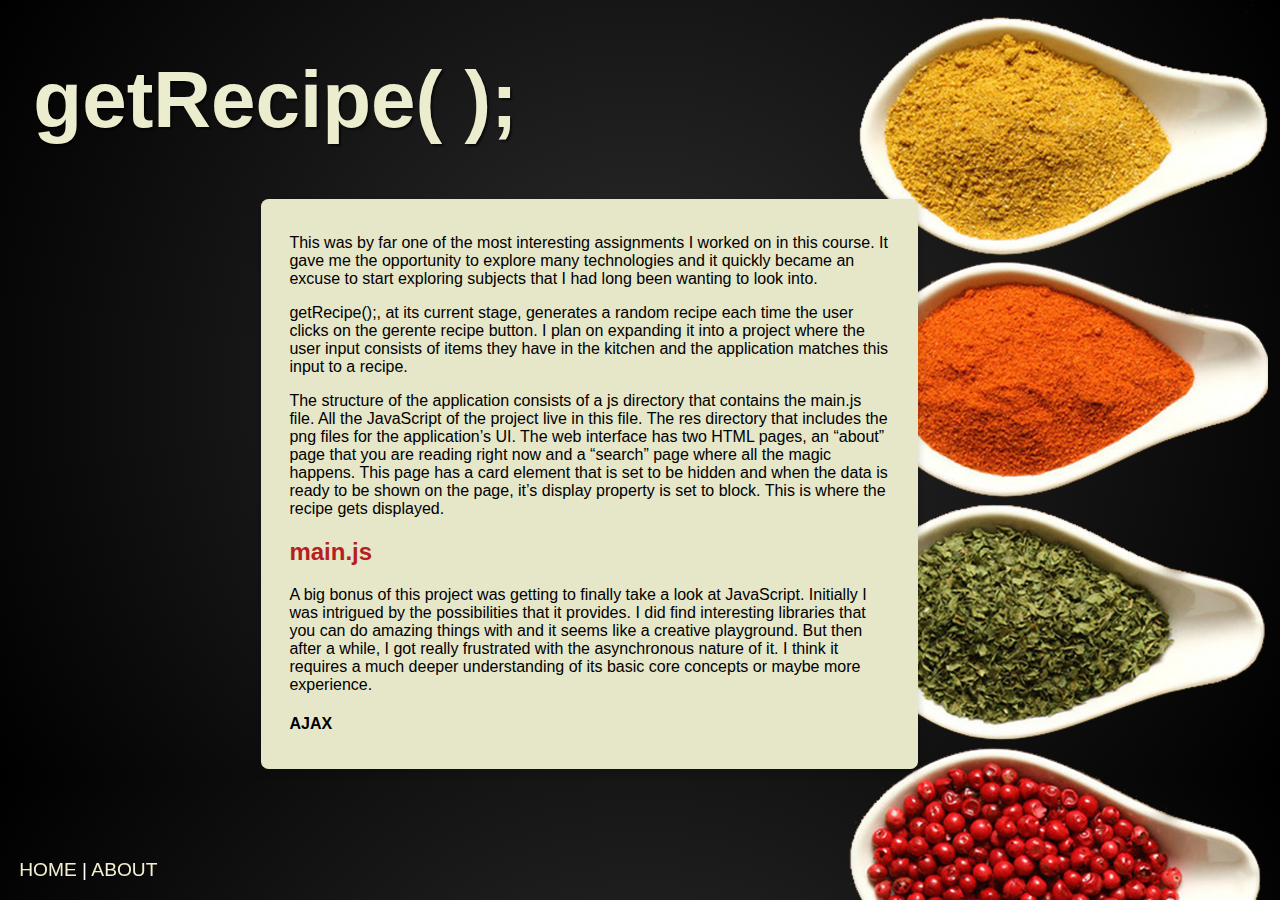
==== getRecipe/about.html @ 274e571c "clean up" ====
<!DOCTYPE html>
<html lang="en" dir="ltr">
  <head>
    <meta charset="utf-8">
    <title>JSON and AJAX</title>
    <link rel="stylesheet" href="styles.css">
  </head>
  <body>
    <header>
      <h1 class="headerText">getRecipe( );</h1>
     
    </header>
    <div id="card" class="card" style="display: block;">
     
      <div class="container">

        <h2 id="testString"></h2>

        
        <p>This was by far one of the most interesting assignments I worked on in this course. It gave me the opportunity to explore many technologies and it quickly became an excuse to start exploring subjects that I had long been wanting to look into.
        </p>
        <p>getRecipe();, at its current stage, generates a random recipe each time the user clicks on the gerente recipe button. I plan on expanding it into a project where the user input consists of items they have in the kitchen and the application matches this input to a recipe. 
        </p>          
        <p>The structure of the application consists of a js directory that contains the main.js file. All the JavaScript of the project live in this file. The res directory that includes the png files for the application’s UI. The web interface has two HTML pages, an “about” page that you are reading right now and a “search” page where all the magic happens. This page has a card element that is set to be hidden and when the data is ready to be shown on the page, it’s display property is set to block. This is where the recipe gets displayed.
        </p>
        <h2 class="titleText" id="title-info"><b>main.js</b></h2> 
        <p>A big bonus of this project was getting to finally take a look at JavaScript. Initially I was intrigued by the possibilities that it provides. I did find interesting libraries that you can do amazing things with and it seems like a creative playground. But then after a while, I got really frustrated with the asynchronous nature of it. I think it requires a much deeper understanding of its basic core concepts or maybe more experience.  
        </p>
        <h4>AJAX</h4>
        
      </div>
    </div>

    

    <div class="footer"><a href="search.html">HOME</a>              |              <a href="about.html">ABOUT</a></div>
      <script src="js/main.js"></script>
  </body>
</html>
---- getRecipe/styles.css ----
body{
  font-family: Verdana, Geneva, Tahoma, sans-serif;
  background: url("res/png2.png") no-repeat top right , radial-gradient(circle, rgba(46,46,46,1) 0%, rgba(0,0,0,1) 100%);
}



.hide-me{
    display: none;
}


.card {
    background-color: rgb(230, 230, 201);
    box-shadow: 0 4px 8px 0 rgba(0,0,0,0.2);
    transition: 0.3s;
    width: 50%;
    top: 20%;
    margin-left: 20%;
    bottom: 1%;
    padding: 1%;
    border-radius: 2mm;
    display: none;
 }
  
.card:hover {
    box-shadow: 0 8px 16px 0 rgba(0,0,0,0.2);
}
  
.container {
    padding: 2px 16px;
}

.cardImage{
  width: 100%;
}


@import url(https://fonts.googleapis.com/css?family=Open+Sans);

.search {
  width: 100%;
  position: relative;
  display: flex;
}

.searchTerm {
  width: 100%;
  border: 3px solid #f7a000;
  border-right: none;
  padding: 5px;
  height: 4em;
  border-radius: 5px 0 0 5px;
  outline: none;
  color: #9DBFAF;
}

.searchTerm:focus{
  color: #f7a000;
}

.searchButton {
  width: 4em;
  height: 3.5em;
  border: 4px solid #f7a000;
  background: #f7a000;
  text-align: center;
  color: #fff;
  border-radius: 0 5px 5px 0;
  cursor: pointer;
  font-size: 20px;
}

/*Resize the wrap to see the search bar change!*/
.wrap{
  width: 30%;
  position: absolute;
  top: 30%;
  left: 18%;
  transform: translate(-50%, -50%);
}

.titleText{
  color: #b61f1f;
}

.headerText{
  color: rgb(236, 236, 206);
  font-size: 5em;
  margin-left: 2%;
  text-shadow: 2px 2px 2px #00000296;
  transition: 0.3s;
}

.footer{
  position: fixed;
  left: 1em;
  bottom: 1em;
  width: 100%;
  color: white;
  text-align: left;
  font-size: larger;
}

a:link {
  color: rgb(245, 239, 209);
  text-decoration: none;
}

/* visited link */
a:visited {
  color: rgb(245, 239, 209);
  text-decoration: none;
}

/* mouse over link */
a:hover {
  color: #b61f1f;
  text-decoration: none;
}

.otherBtns{
  width: wrap;
  height: 3.5em;
  /* border: 4px solid #ffc400; */
  background: rgb(230, 230, 201);
  text-align: center;
  font-weight: bold;
  color: #2b2b2b;
  cursor: pointer;
  border-radius: 5px;
  font-size: 20px;
}
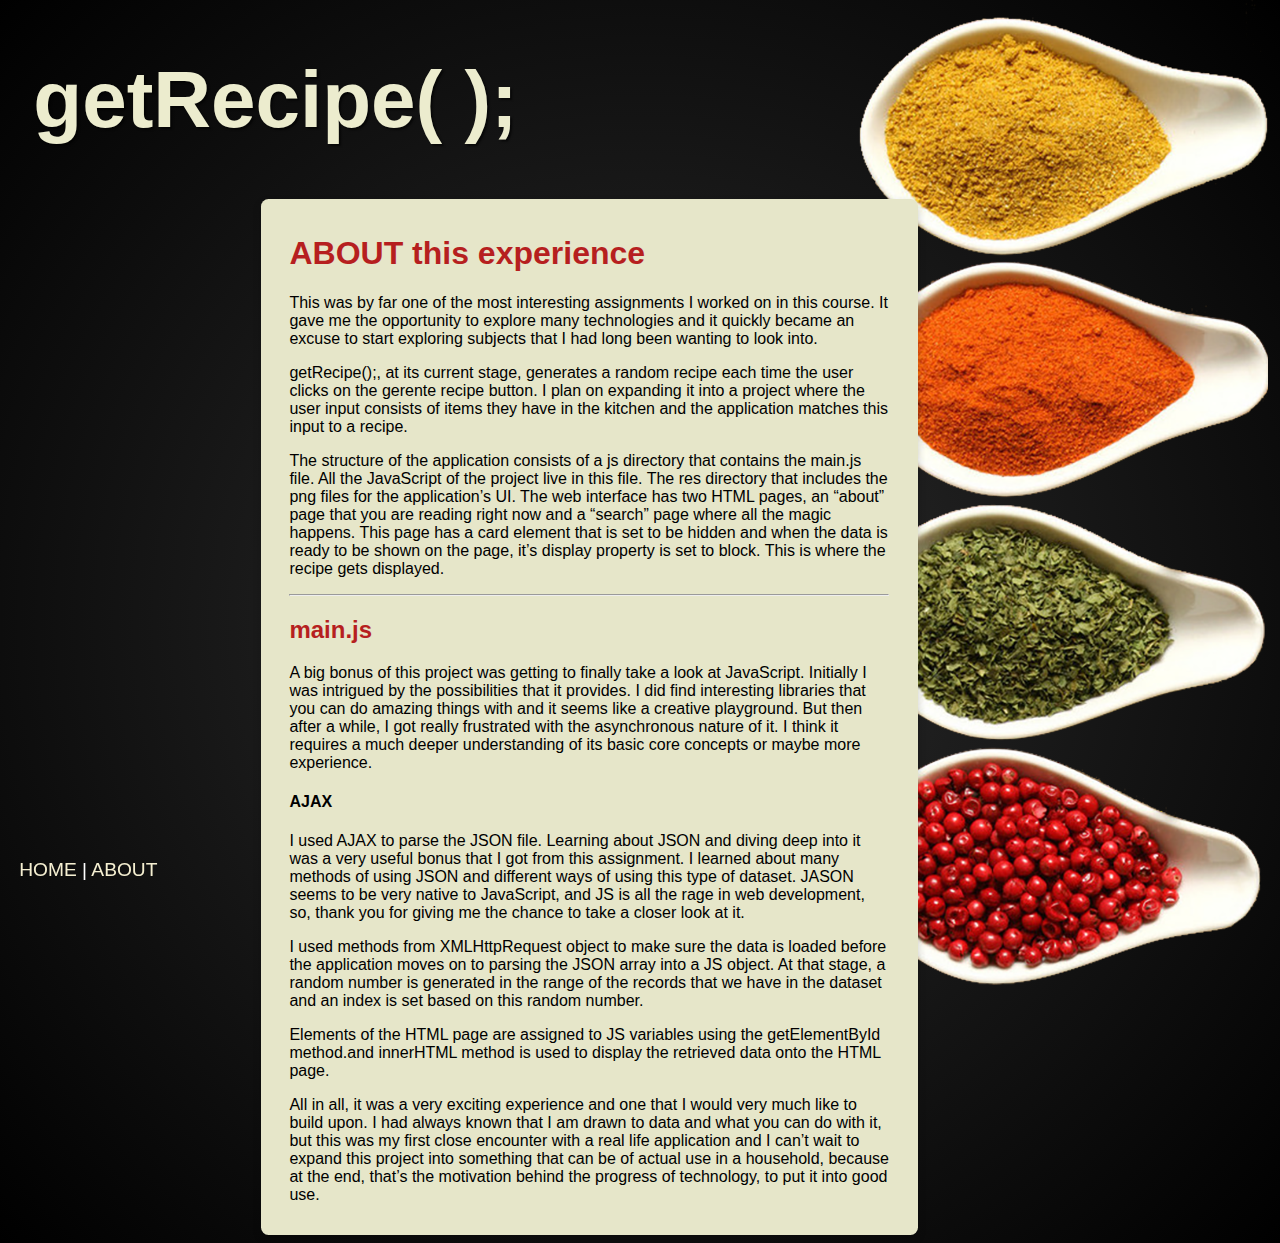
==== commit feda7fa9: "added about page" ====
--- a/getRecipe/about.html
+++ b/getRecipe/about.html
@@ -14,20 +14,25 @@
      
       <div class="container">
 
-        <h2 id="testString"></h2>
-
-        
+        <h1>ABOUT this experience</h1>
         <p>This was by far one of the most interesting assignments I worked on in this course. It gave me the opportunity to explore many technologies and it quickly became an excuse to start exploring subjects that I had long been wanting to look into.
         </p>
         <p>getRecipe();, at its current stage, generates a random recipe each time the user clicks on the gerente recipe button. I plan on expanding it into a project where the user input consists of items they have in the kitchen and the application matches this input to a recipe. 
         </p>          
         <p>The structure of the application consists of a js directory that contains the main.js file. All the JavaScript of the project live in this file. The res directory that includes the png files for the application’s UI. The web interface has two HTML pages, an “about” page that you are reading right now and a “search” page where all the magic happens. This page has a card element that is set to be hidden and when the data is ready to be shown on the page, it’s display property is set to block. This is where the recipe gets displayed.
-        </p>
+        </p><hr />
         <h2 class="titleText" id="title-info"><b>main.js</b></h2> 
         <p>A big bonus of this project was getting to finally take a look at JavaScript. Initially I was intrigued by the possibilities that it provides. I did find interesting libraries that you can do amazing things with and it seems like a creative playground. But then after a while, I got really frustrated with the asynchronous nature of it. I think it requires a much deeper understanding of its basic core concepts or maybe more experience.  
         </p>
         <h4>AJAX</h4>
-        
+        <p>I used AJAX to parse the JSON file. Learning about JSON and diving deep into it was a very useful bonus that I got from this assignment. I learned about many methods of using JSON and different ways of using this type of dataset. JASON seems to be very native to JavaScript, and JS is all the rage in web development, so, thank you for giving me the chance to take a closer look at it.
+        </p>
+        <p>I used methods from XMLHttpRequest object to make sure the data is loaded before the application moves on to parsing the JSON array into a JS object. At that stage, a random number is generated in the range of the records that we have in the dataset and an index is set based on this random number.
+        </p>
+        <p>Elements of the HTML page are assigned to JS variables using the getElementById method.and innerHTML method is used to display the retrieved data onto the HTML page.
+        </p>
+        <p>All in all, it was a very exciting experience and one that I would very much like to build upon. I had always known that I am drawn to data and what you can do with it, but this was my first close encounter with a real life application and I can’t wait to expand this project into something that can be of actual use in a household, because at the end, that’s the motivation behind the progress of technology, to put it into good use.
+        </p>
       </div>
     </div>
 
--- a/getRecipe/styles.css
+++ b/getRecipe/styles.css
@@ -3,7 +3,9 @@
   background: url("res/png2.png") no-repeat top right , radial-gradient(circle, rgba(46,46,46,1) 0%, rgba(0,0,0,1) 100%);
 }
 
-
+h1{
+  color: #b61f1f;
+}
 
 .hide-me{
     display: none;
